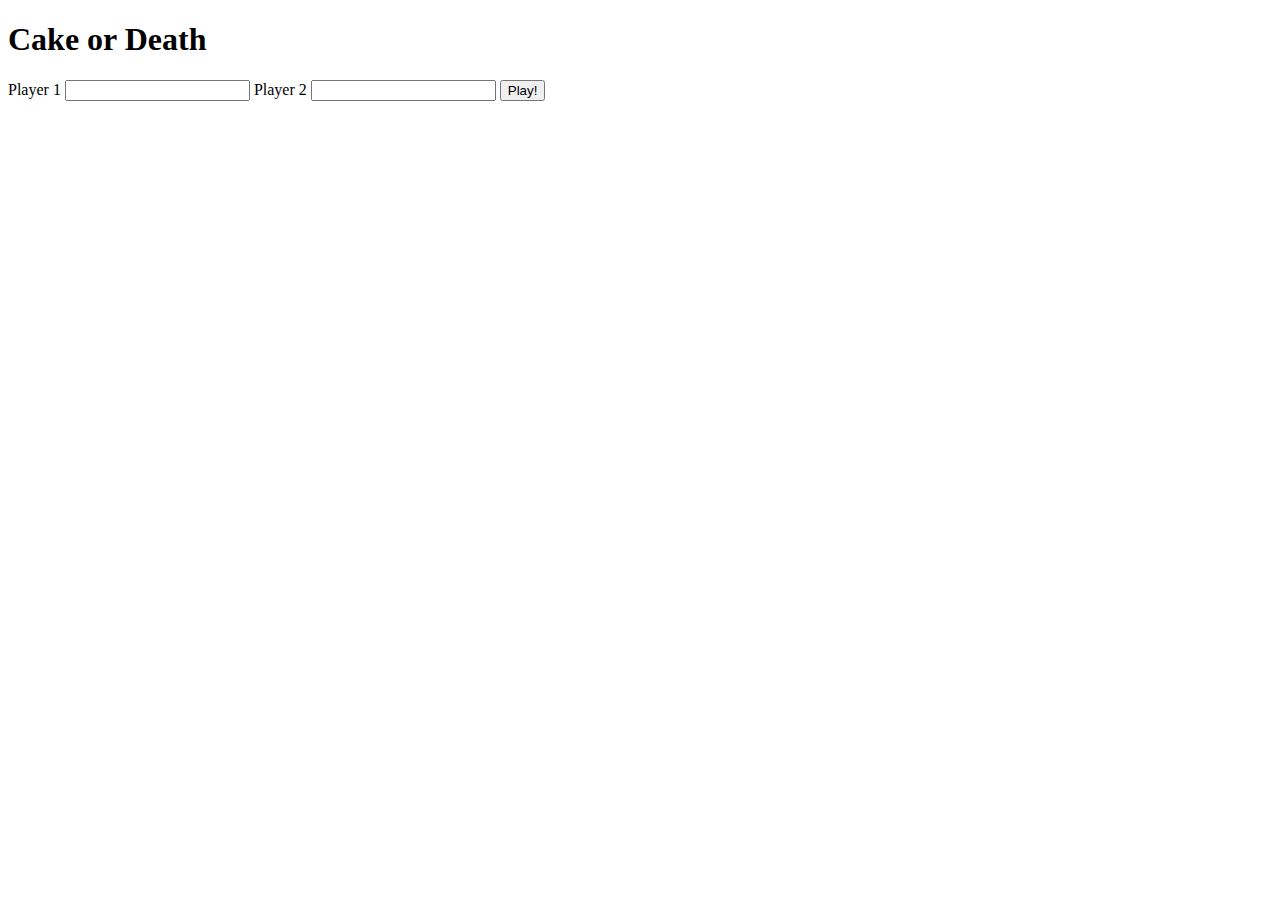
==== index.html @ b5477f81 "dynamically created game board and populated cells with buttons assigned values from array of board " ====
<!DOCTYPE html>
<html lang="en">
<head>
    <meta charset="UTF-8">
    <meta name="viewport" content="width=device-width, initial-scale=1.0">
    <meta http-equiv="X-UA-Compatible" content="ie=edge">
    <title>Cake or DEATH?!</title>
    <link rel="stylesheet" type="text/css" href="src/index/index.css">
</head>
<body>
    <header>
        <h1>Cake or Death</h1>
    </header>
    <main>
        <form id="user-input">
            <label for="player-cake">Player 1</label>
            <input 
                type="text"
                name="player-cake"
                id="player-cake">
            <label for="player-death">Player 2</label>
            <input 
                type="text"
                name="player-death"
                id="player-death">
            <button>Play!</button>
        </form>
    </main>
    <footer></footer>
    <script type="module" src="src/index/index.js"></script>
</body>
</html>
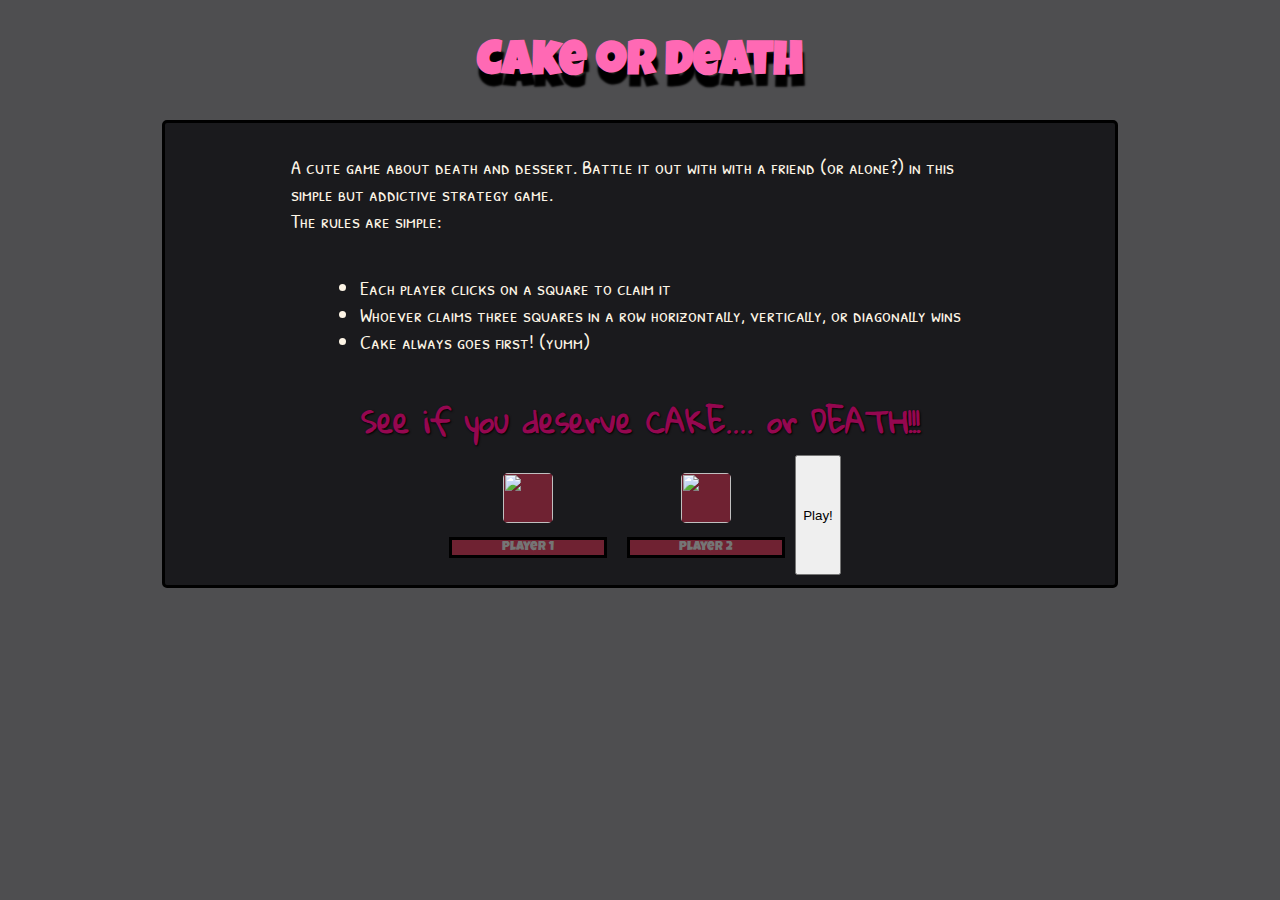
==== commit 6e42dcbc: "innerHTML" ====
--- a/index.html
+++ b/index.html
@@ -6,23 +6,43 @@
     <meta http-equiv="X-UA-Compatible" content="ie=edge">
     <title>Cake or DEATH?!</title>
     <link rel="stylesheet" type="text/css" href="src/index/index.css">
+    <link href="https://fonts.googleapis.com/css?family=Anton|Coiny|Gloria+Hallelujah|Indie+Flower|Luckiest+Guy|Patrick+Hand|Patrick+Hand+SC" rel="stylesheet">
 </head>
 <body>
     <header>
         <h1>Cake or Death</h1>
     </header>
     <main>
+        
+        <p id="description">
+            A cute game about death and dessert. Battle it out with with a friend (or alone?) in this simple but addictive strategy game. <br>
+            The rules are simple:<br></p>
+            <ul>
+                <li>Each player clicks on a square to claim it</li>
+                <li>Whoever claims three squares in a row horizontally, vertically, or diagonally wins</li>
+                <li>Cake always goes first! (yumm)</li>
+            </ul>
+            <h2>See if you deserve CAKE.... or DEATH!!!</h2>
+        
         <form id="user-input">
-            <label for="player-cake">Player 1</label>
-            <input 
-                type="text"
-                name="player-cake"
-                id="player-cake">
-            <label for="player-death">Player 2</label>
-            <input 
-                type="text"
-                name="player-death"
-                id="player-death">
+            <section id="cake-input">
+                <img id="cake-icon" src="./assets/cake-icon-2.png">
+                <input 
+                    type="text"
+                    name="player-cake"
+                    id="player-cake"
+                    placeholder="Player 1"
+                >
+            </section>
+            <section id="death-input">
+                <img id="death-icon" src="./assets/death-icon.png">
+                <input 
+                    type="text"
+                    name="player-death"
+                    id="player-death"
+                    placeholder="Player 2"
+                >
+            </section>
             <button>Play!</button>
         </form>
     </main>
--- a/src/index/index.css
+++ b/src/index/index.css
@@ -0,0 +1,80 @@
+html {
+    background-color: #4E4E50;
+}
+header {
+    display: flex;
+    text-shadow: 1px 1px 2px black;
+    width: 50%;
+    justify-content: center;
+    
+}
+
+
+
+h1 {
+    font-family: 'Luckiest Guy', cursive;
+    color: hotpink;
+    font-size: 48px;
+    text-shadow: 2px 12px 2px black;
+}
+
+
+body {
+    display: flex;
+    flex-direction: column;
+    justify-content: center;
+    align-items: center;
+    color: oldlace;
+    font-family: 'Patrick Hand SC', cursive;
+    font-size: 20px;
+}
+h2 {
+    color: #950750;
+    text-shadow: 1px 1px 2px black;
+    font-family: 'Gloria Hallelujah', cursive;
+    height: 50px;
+    margin: 15px;
+}
+main {
+    display: flex;
+    flex-direction: column;
+    align-items: center;
+    background-color: #1A1A1D;
+    border: 3px solid black;
+    padding: 10px;
+    border-radius: 5px;
+}
+p {
+    width: 75%;
+    display: flex;
+    /* text-align: center; */
+}
+input {
+    text-align: center;
+    font-family: 'Luckiest Guy', cursive;
+    color: hotpink;
+    background-color: #6F2232;
+    border: 3px solid black;
+}
+
+form {
+    display: flex;
+    flex-direction: row;
+}
+
+#cake-icon, #death-icon {
+    width: 50px;
+    height:50px;
+    background-color: #6F2232;
+    border-radius: 5px;
+}
+
+#cake-input, #death-input {
+    display: flex;
+    flex-direction: column;
+    align-items: center;
+    padding: 10px;
+    justify-content: space-around;
+    height: 100px;
+    border-radius: 5px;
+}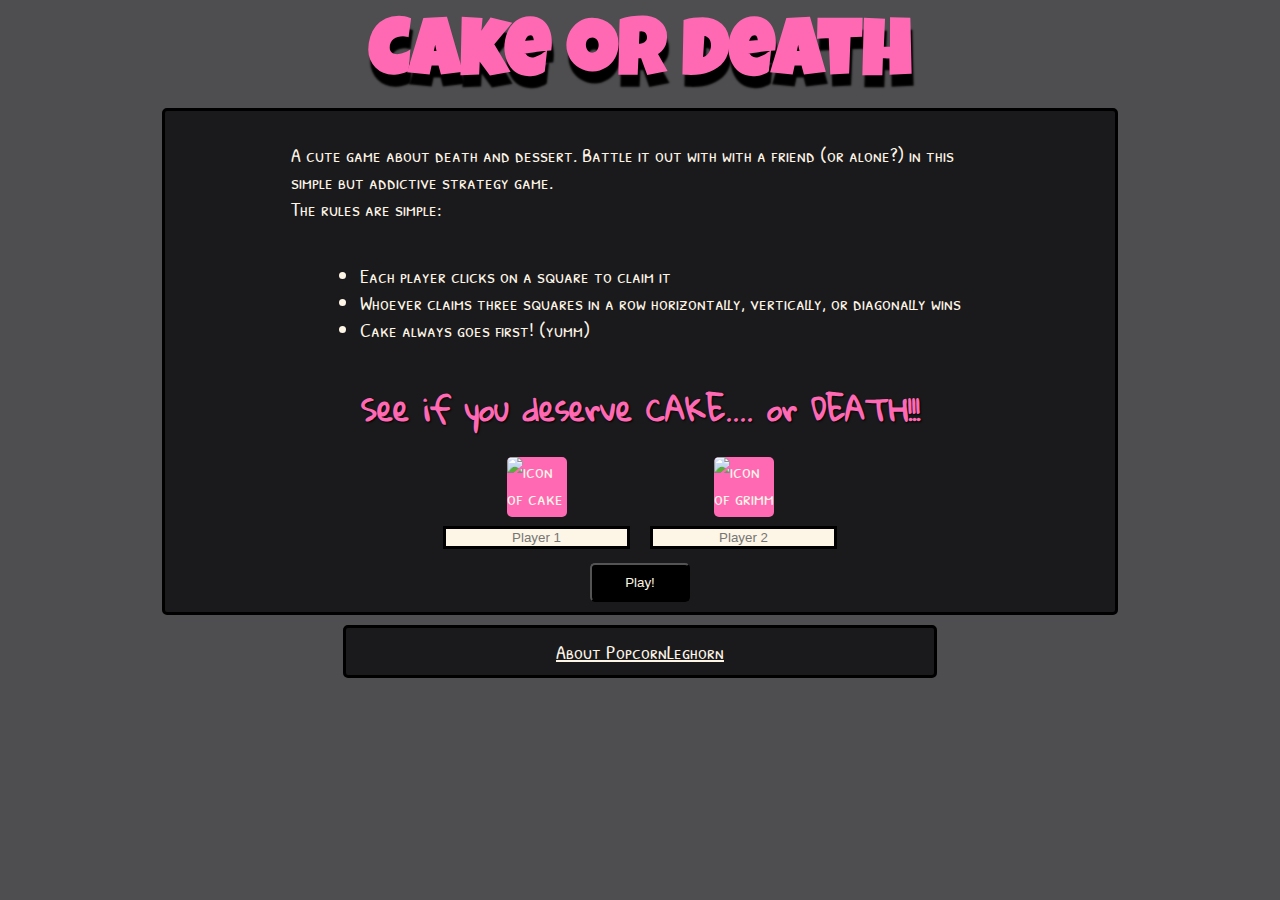
==== commit bfd13797: "Did a whole bunch of style and resizing and making changes for accessibility" ====
--- a/index.html
+++ b/index.html
@@ -6,7 +6,7 @@
     <meta http-equiv="X-UA-Compatible" content="ie=edge">
     <title>Cake or DEATH?!</title>
     <link rel="stylesheet" type="text/css" href="src/index/index.css">
-    <link href="https://fonts.googleapis.com/css?family=Anton|Coiny|Gloria+Hallelujah|Indie+Flower|Luckiest+Guy|Patrick+Hand|Patrick+Hand+SC" rel="stylesheet">
+    <link href="https://fonts.googleapis.com/css?family=Gloria+Hallelujah|Luckiest+Guy|Patrick+Hand+SC" rel="stylesheet">
 </head>
 <body>
     <header>
@@ -25,28 +25,38 @@
             <h2>See if you deserve CAKE.... or DEATH!!!</h2>
         
         <form id="user-input">
-            <section id="cake-input">
-                <img id="cake-icon" src="./assets/cake-icon-2.png">
-                <input 
-                    type="text"
-                    name="player-cake"
-                    id="player-cake"
-                    placeholder="Player 1"
-                >
+            <section id="player-inputs">
+                <section id="cake-input">
+                    <img id="cake-icon" src="./assets/cake-icon-2.png" alt="icon of cake">
+                    <input 
+                        type="text"
+                        name="player-cake"
+                        id="player-cake"
+                        placeholder="Player 1"
+                        minlength="1"
+                        maxlength="15"
+                    >
+                </section>
+                <section id="death-input">
+                    <img id="death-icon" src="./assets/death-icon.png" alt="icon of grimm reaper">
+                    <input 
+                        type="text"
+                        name="player-death"
+                        id="player-death"
+                        placeholder="Player 2"
+                        minlength="1"
+                        maxlength="15"
+                    >
+                </section>
+            </section>  
+            <section id="play-button">
+                <button>Play!</button>
             </section>
-            <section id="death-input">
-                <img id="death-icon" src="./assets/death-icon.png">
-                <input 
-                    type="text"
-                    name="player-death"
-                    id="player-death"
-                    placeholder="Player 2"
-                >
-            </section>
-            <button>Play!</button>
         </form>
     </main>
-    <footer></footer>
+    <footer>
+        <a href="about-us.html">About PopcornLeghorn</a>
+    </footer>
     <script type="module" src="src/index/index.js"></script>
 </body>
 </html>--- a/src/index/index.css
+++ b/src/index/index.css
@@ -4,18 +4,17 @@
 header {
     display: flex;
     text-shadow: 1px 1px 2px black;
-    width: 50%;
+    width: 100%;
     justify-content: center;
-    
+    margin: 10px;   
 }
-
-
 
 h1 {
     font-family: 'Luckiest Guy', cursive;
     color: hotpink;
-    font-size: 48px;
+    font-size: 80px;
     text-shadow: 2px 12px 2px black;
+    margin: 0px;   
 }
 
 
@@ -29,7 +28,7 @@
     font-size: 20px;
 }
 h2 {
-    color: #950750;
+    color: hotpink;
     text-shadow: 1px 1px 2px black;
     font-family: 'Gloria Hallelujah', cursive;
     height: 50px;
@@ -44,6 +43,22 @@
     padding: 10px;
     border-radius: 5px;
 }
+
+footer {
+    border: 3px solid black;
+    padding: 10px;
+    border-radius: 5px;
+    margin: 10px;
+    background-color: #1A1A1D;
+    width: 45%;
+    display: flex;
+    justify-content: space-around;
+}
+
+a {
+    color: oldlace;
+}
+
 p {
     width: 75%;
     display: flex;
@@ -51,21 +66,33 @@
 }
 input {
     text-align: center;
-    font-family: 'Luckiest Guy', cursive;
-    color: hotpink;
-    background-color: #6F2232;
+    background-color: oldlace;
     border: 3px solid black;
 }
 
 form {
     display: flex;
+    flex-direction: column;
+    align-items: center;
+}
+
+#player-inputs {
+    display: flex;
     flex-direction: row;
 }
 
+button {
+    background-color: black;
+    color: oldlace;
+    padding: 10px;
+    border-radius: 5px;
+    width: 100px;
+}
+
 #cake-icon, #death-icon {
-    width: 50px;
-    height:50px;
-    background-color: #6F2232;
+    width: 60px;
+    height:60px;
+    background-color: hotpink;
     border-radius: 5px;
 }
 
@@ -77,4 +104,16 @@
     justify-content: space-around;
     height: 100px;
     border-radius: 5px;
+}
+
+#cake-wins, #death-wins, #tie {
+    width: 300px;
+}
+
+#message-box, #end-message {
+    text-align: center;
+    display: flex;
+    flex-direction: column;
+    align-items: center;
+    margin-bottom: 10px;
 }